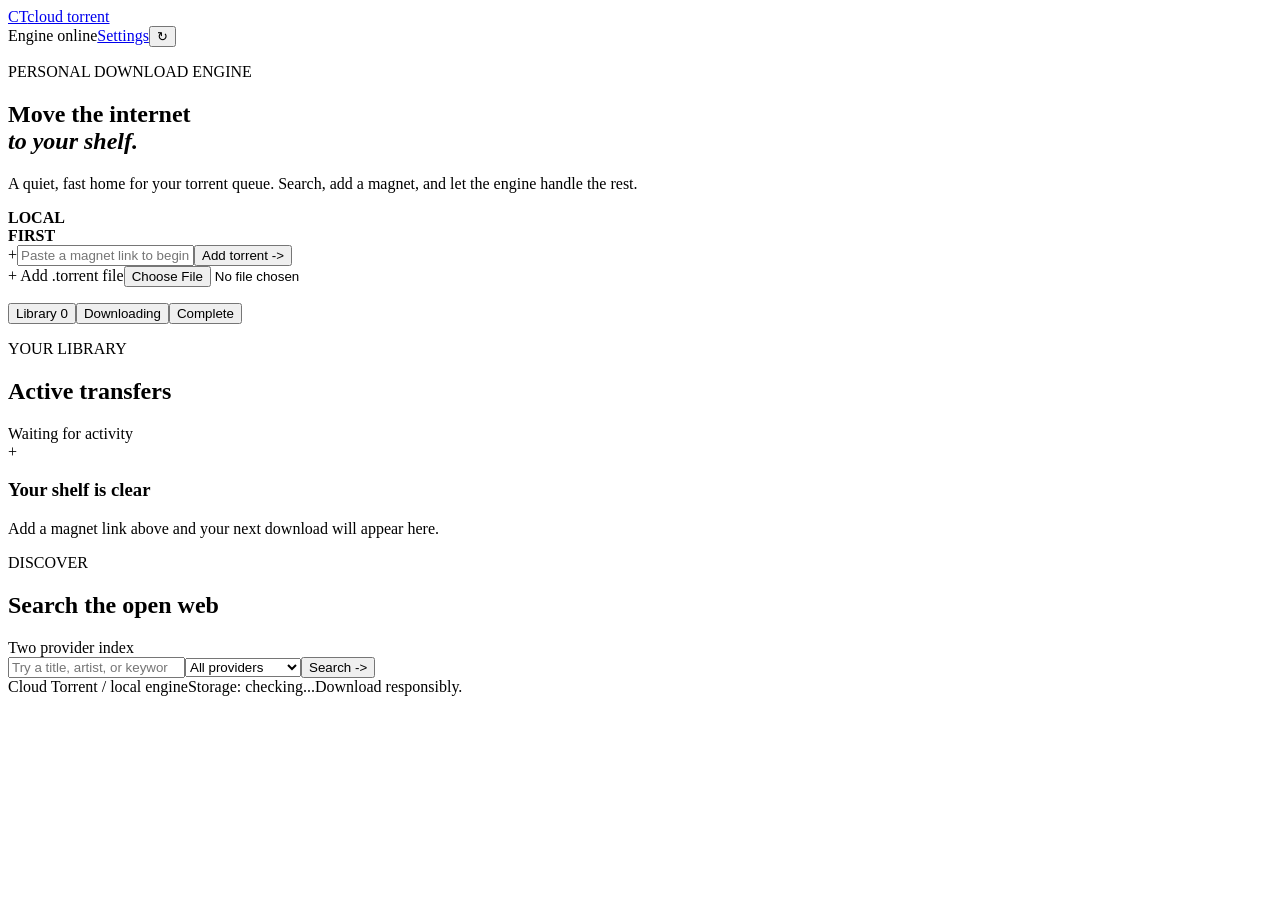
==== web/index.html @ 70b3cd62 "Polish torrent file management and docs" ====
<!doctype html>
<html lang="en">
<head>
  <meta charset="utf-8">
  <meta name="viewport" content="width=device-width, initial-scale=1">
  <meta name="theme-color" content="#f5f6f2">
  <title>Cloud Torrent</title>
  <link rel="stylesheet" href="/styles.css">
</head>
<body>
  <main class="shell">
    <header class="topbar">
      <a class="brand" href="/" aria-label="Cloud Torrent home"><span class="brand-mark">CT</span><span>cloud torrent</span></a>
      <div class="topbar-right"><span class="status-dot"></span><span>Engine online</span><a class="settings-link" href="/settings.html">Settings</a><button class="icon-button" id="refresh" title="Refresh library" aria-label="Refresh library">↻</button></div>
    </header>

    <section class="hero">
      <div>
        <p class="eyebrow">PERSONAL DOWNLOAD ENGINE</p>
        <h1>Move the internet<br><em>to your shelf.</em></h1>
        <p class="lede">A quiet, fast home for your torrent queue. Search, add a magnet, and let the engine handle the rest.</p>
      </div>
      <div class="hero-orbit" aria-hidden="true"><span></span><b>LOCAL<br>FIRST</b></div>
    </section>

    <section class="add-panel" aria-label="Add a torrent">
      <div class="input-wrap"><span class="input-icon">+</span><input id="magnet" type="text" placeholder="Paste a magnet link to begin..." autocomplete="off"><button id="add" class="primary-button">Add torrent <span>-></span></button></div>
      <div class="upload-row"><label class="upload-button" for="torrent-file">+ Add .torrent file<input id="torrent-file" type="file" accept=".torrent,application/x-bittorrent"></label><span id="upload-message" class="form-message"></span></div>
      <p id="add-message" class="form-message" role="status"></p>
    </section>

    <nav class="tabs" aria-label="Library views"><button class="tab active" data-filter="all">Library <span id="library-count">0</span></button><button class="tab" data-filter="downloading">Downloading</button><button class="tab" data-filter="complete">Complete</button></nav>

    <section class="library-section">
      <div class="section-heading"><div><p class="eyebrow">YOUR LIBRARY</p><h2>Active transfers</h2></div><span class="updated" id="last-updated">Waiting for activity</span></div>
      <div id="torrent-list" class="torrent-list"><div class="empty-state"><div class="empty-icon">+</div><h3>Your shelf is clear</h3><p>Add a magnet link above and your next download will appear here.</p></div></div>
    </section>

    <section class="search-section">
      <div class="section-heading"><div><p class="eyebrow">DISCOVER</p><h2>Search the open web</h2></div><span class="provider-note">Two provider index</span></div>
      <form id="search-form" class="search-bar"><input id="query" type="search" placeholder="Try a title, artist, or keyword..."><select id="provider" aria-label="Search provider"><option value="all">All providers</option><option value="archive">Internet Archive</option><option value="librivox">LibriVox</option><option value="piratebay">Pirate Bay</option><option value="nyaa">Nyaa</option></select><button class="primary-button" type="submit">Search <span>-></span></button></form>
      <div id="search-results" class="search-results"></div>
    </section>

    <dialog id="media-player" class="media-player" aria-label="Video player">
      <header class="player-heading">
        <div class="player-heading-copy"><span class="player-kicker">NOW PLAYING</span><strong id="media-title">Video</strong></div>
        <form class="player-close-form" method="dialog"><button id="close-player" class="player-close" type="submit" aria-label="Close player" title="Close player">×</button></form>
      </header>
      <div class="player-stage">
        <video id="media-video" controls playsinline></video>
        <div id="media-error" class="player-error" hidden>
          <strong>This video format isn’t supported by your browser.</strong>
          <span>Download the file and open it with a desktop media player.</span>
          <a id="media-download" class="download-button" href download>Download video</a>
        </div>
      </div>
    </dialog>

    <footer><span>Cloud Torrent / local engine</span><span id="footer-disk">Storage: checking...</span><span>Download responsibly.</span></footer>
  </main>
  <script src="/app.js"></script>
</body>
</html>
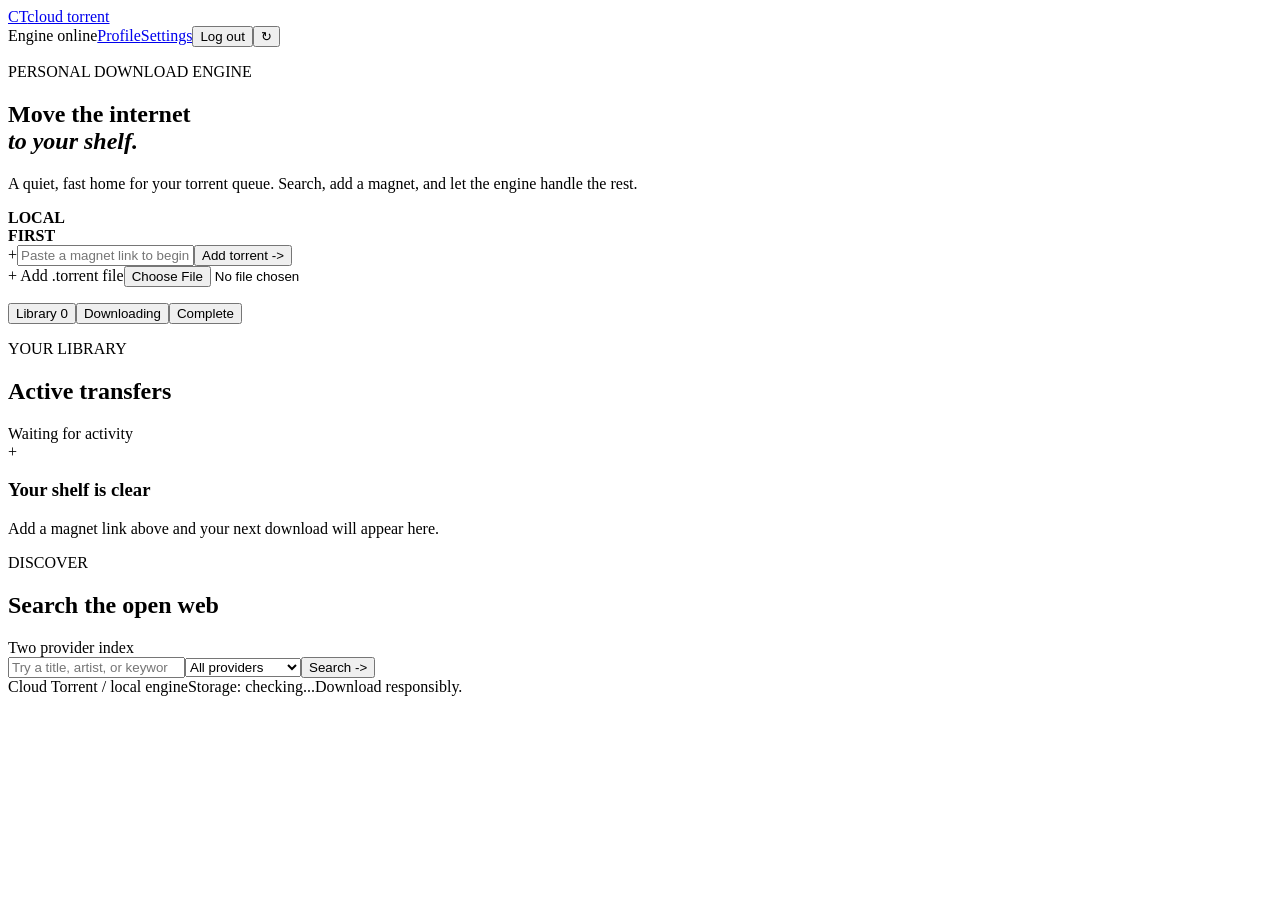
==== commit 7986be8c: "Add account admin CLI and simplify initial setup" ====
--- a/web/index.html
+++ b/web/index.html
@@ -11,7 +11,7 @@
   <main class="shell">
     <header class="topbar">
       <a class="brand" href="/" aria-label="Cloud Torrent home"><span class="brand-mark">CT</span><span>cloud torrent</span></a>
-      <div class="topbar-right"><span class="status-dot"></span><span>Engine online</span><a class="settings-link" href="/settings.html">Settings</a><button class="icon-button" id="refresh" title="Refresh library" aria-label="Refresh library">↻</button></div>
+      <div class="topbar-right"><span class="status-dot"></span><span>Engine online</span><span class="auth-user" id="auth-user"></span><a class="settings-link" href="/profile.html">Profile</a><a class="settings-link" href="/settings.html">Settings</a><button class="logout-button" id="logout" type="button">Log out</button><button class="icon-button" id="refresh" title="Refresh library" aria-label="Refresh library">↻</button></div>
     </header>
 
     <section class="hero">
@@ -59,6 +59,7 @@
 
     <footer><span>Cloud Torrent / local engine</span><span id="footer-disk">Storage: checking...</span><span>Download responsibly.</span></footer>
   </main>
+  <script src="/auth.js"></script>
   <script src="/app.js"></script>
 </body>
 </html>
